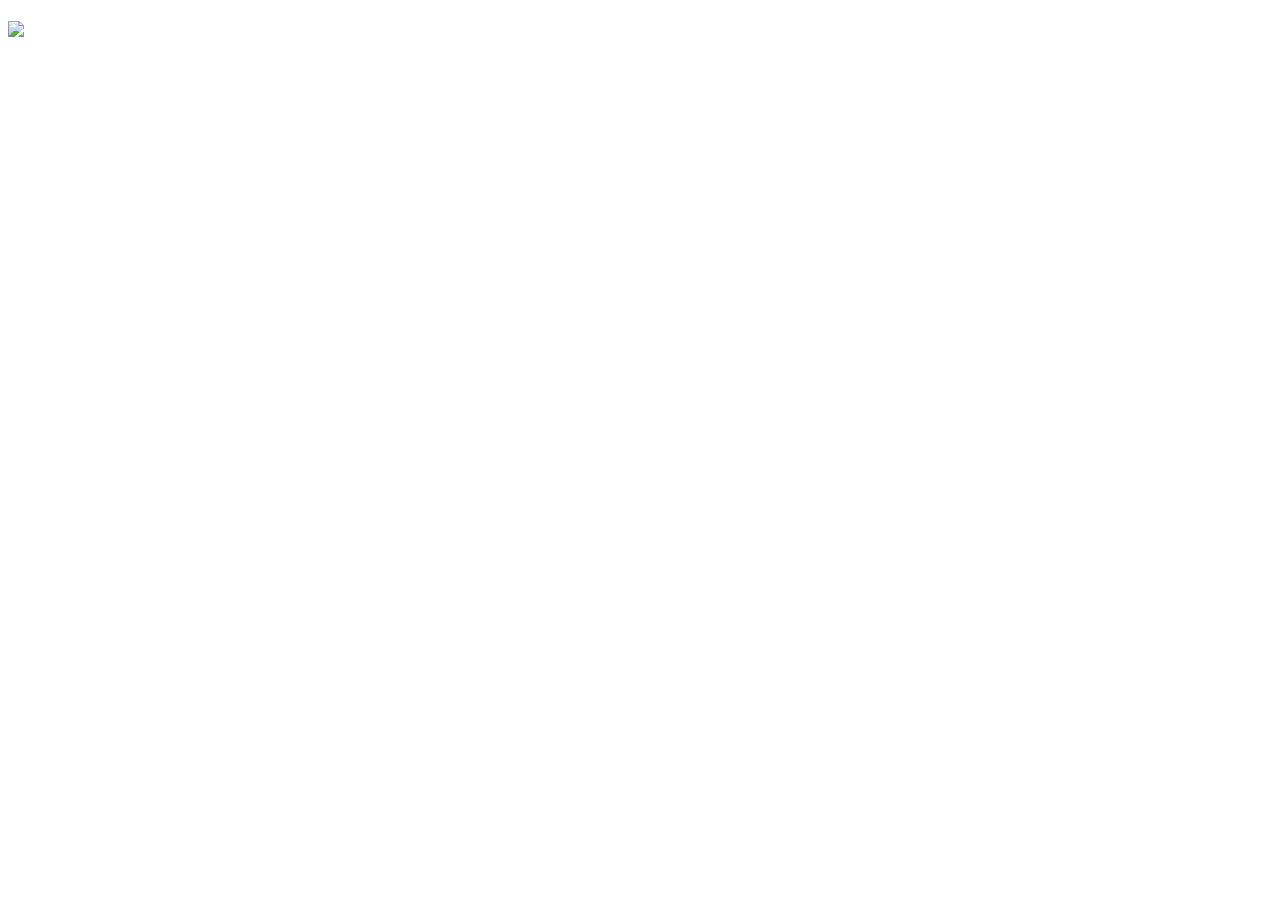
==== html_basic/index.html @ d35909bf "index.html" ====
<!DOCTYPE html>
<html lang="en">
  <head>
     <meta charset="utf-8">	  
     <title>Basic HTML</title>
  </head>
  <body>
   <p><h1></h1></p>
   <p><h2></h2></p>
   <p><h3></h3></p>
   <p>
  <img src="https://www.holbertonschool.com/holberton-logo.png">
   </p>
  </body>
</html>
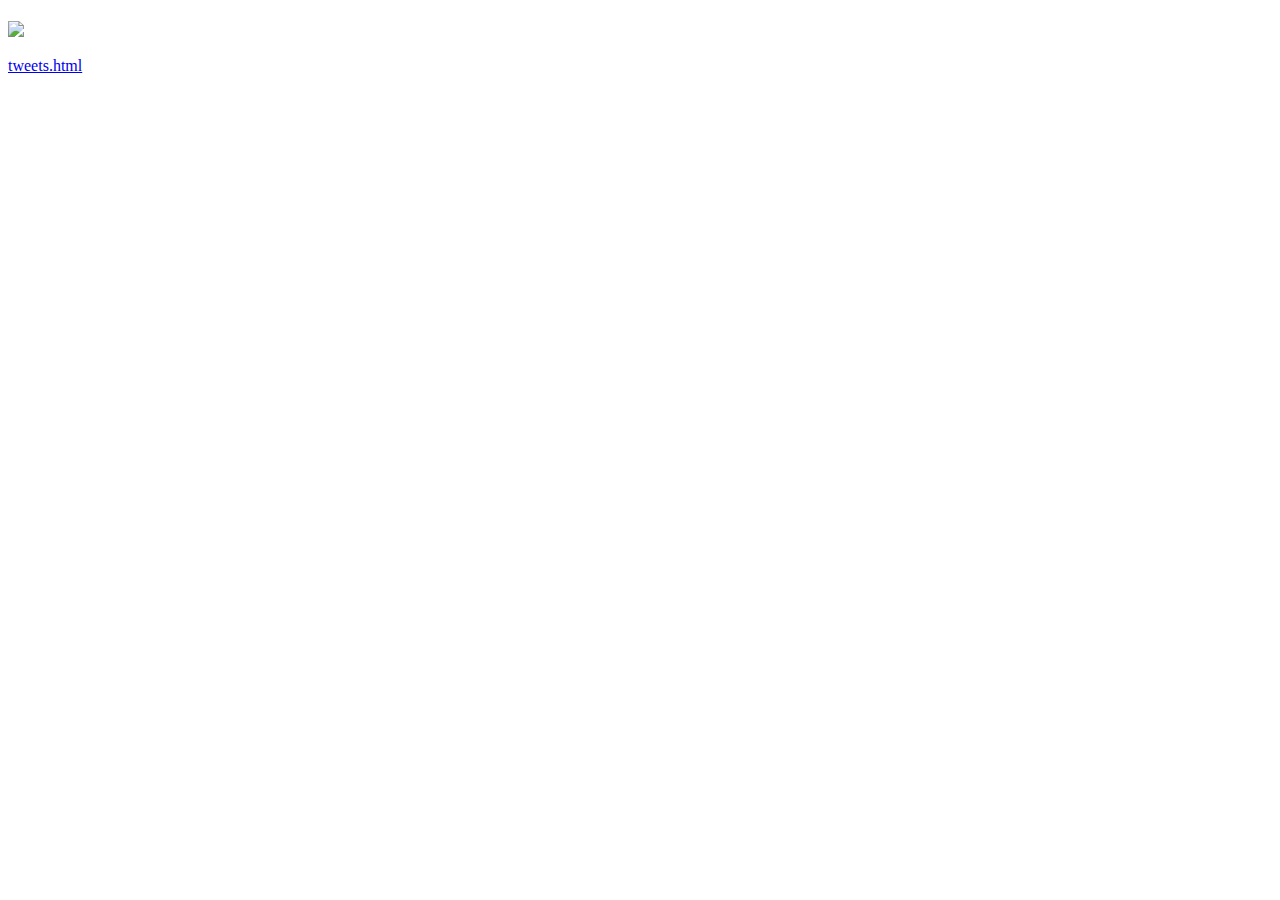
==== commit 10a58ceb: "tweets.html" ====
--- a/html_basic/index.html
+++ b/html_basic/index.html
@@ -12,4 +12,5 @@
   <img src="https://www.holbertonschool.com/holberton-logo.png">
    </p>
   </body>
+   <a href="tweets.html" target=__blank>tweets.html</a>
 </html>
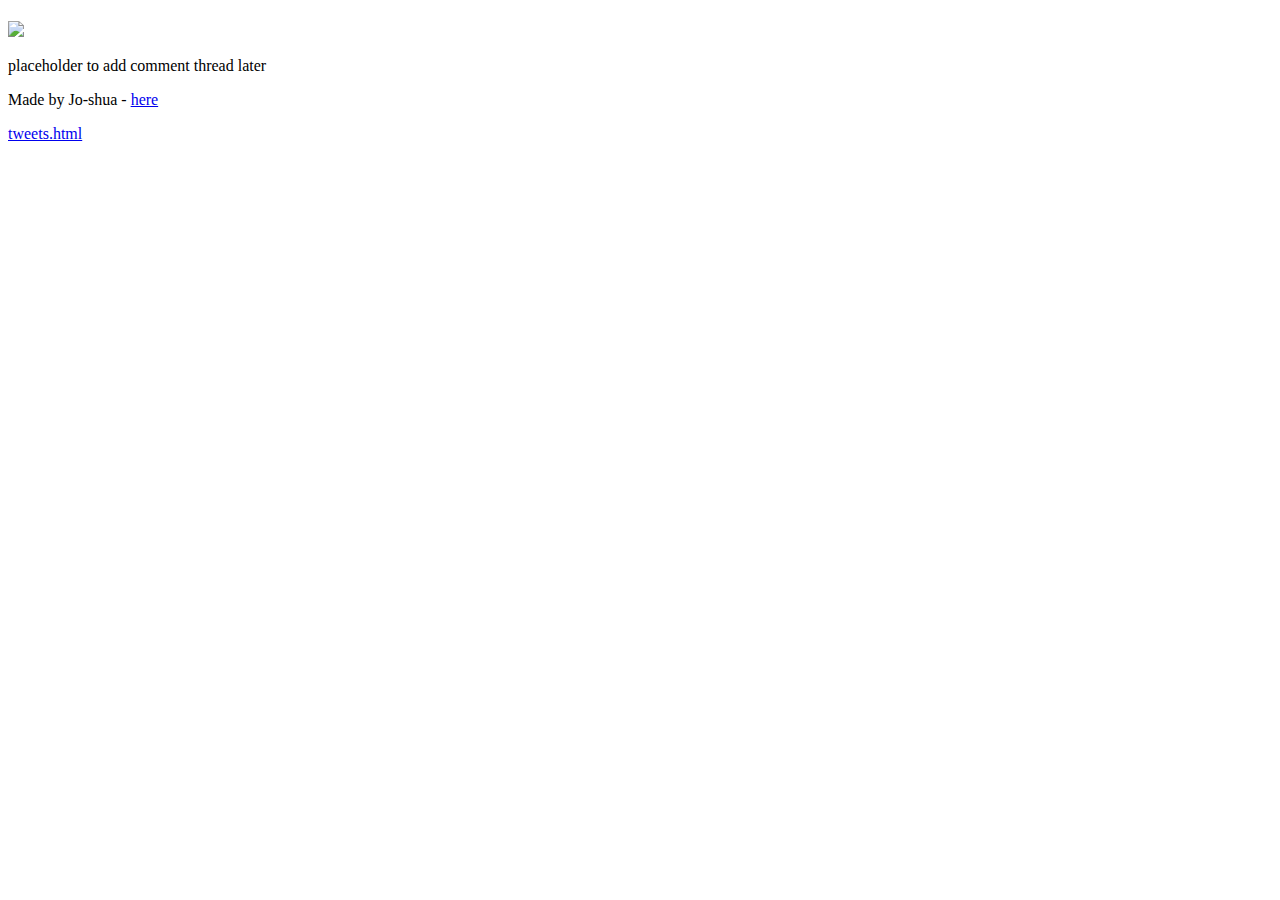
==== commit f4e00870: "Structuring of both Tweets.html and index.html" ====
--- a/html_basic/index.html
+++ b/html_basic/index.html
@@ -5,12 +5,25 @@
      <title>Basic HTML</title>
   </head>
   <body>
+  
+<header>
+   <ul><a></a></ul>
+</header>
+<main>
+  <article>
    <p><h1></h1></p>
    <p><h2></h2></p>
    <p><h3></h3></p>
    <p>
   <img src="https://www.holbertonschool.com/holberton-logo.png">
    </p>
+  </article>
+  <aside>placeholder to add comment thread later</aside>
+</main>
+<footer>
+   <p>Made by Jo-shua - <a href="https://www.holbertonschool.com" target="-blank">here</a></p> 
+</footer>
+
   </body>
    <a href="tweets.html" target=__blank>tweets.html</a>
 </html>
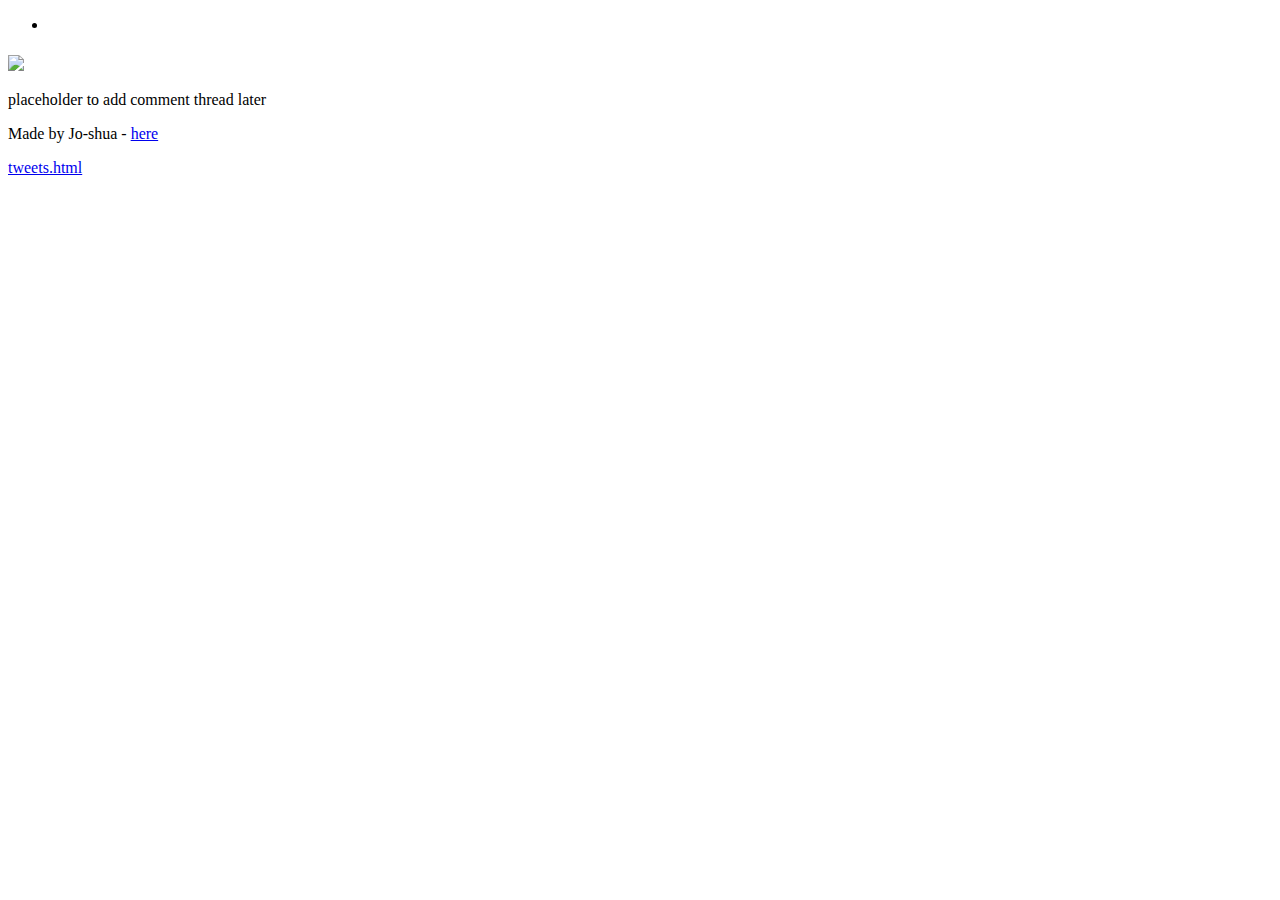
==== commit f60dc367: "Addition of list" ====
--- a/html_basic/index.html
+++ b/html_basic/index.html
@@ -7,7 +7,7 @@
   <body>
   
 <header>
-   <ul><a></a></ul>
+   <ul><li><a></a></li></ul>
 </header>
 <main>
   <article>
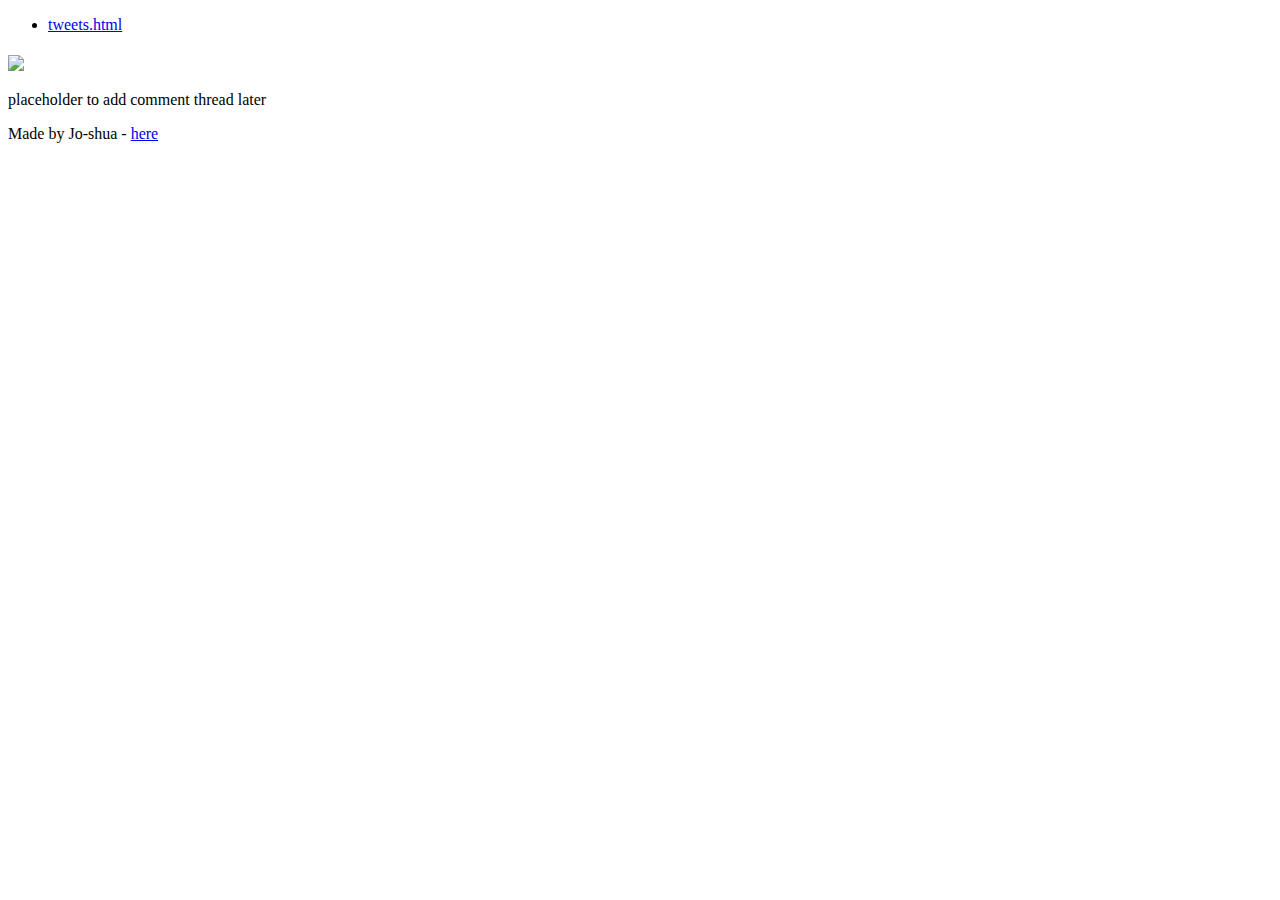
==== commit 54e62226: "insertion of links to pages." ====
--- a/html_basic/index.html
+++ b/html_basic/index.html
@@ -7,7 +7,7 @@
   <body>
   
 <header>
-   <ul><li><a></a></li></ul>
+   <ul><li>   <a href="tweets.html" target=__blank>tweets.html</a></li></ul>
 </header>
 <main>
   <article>
@@ -25,5 +25,5 @@
 </footer>
 
   </body>
-   <a href="tweets.html" target=__blank>tweets.html</a>
+
 </html>
